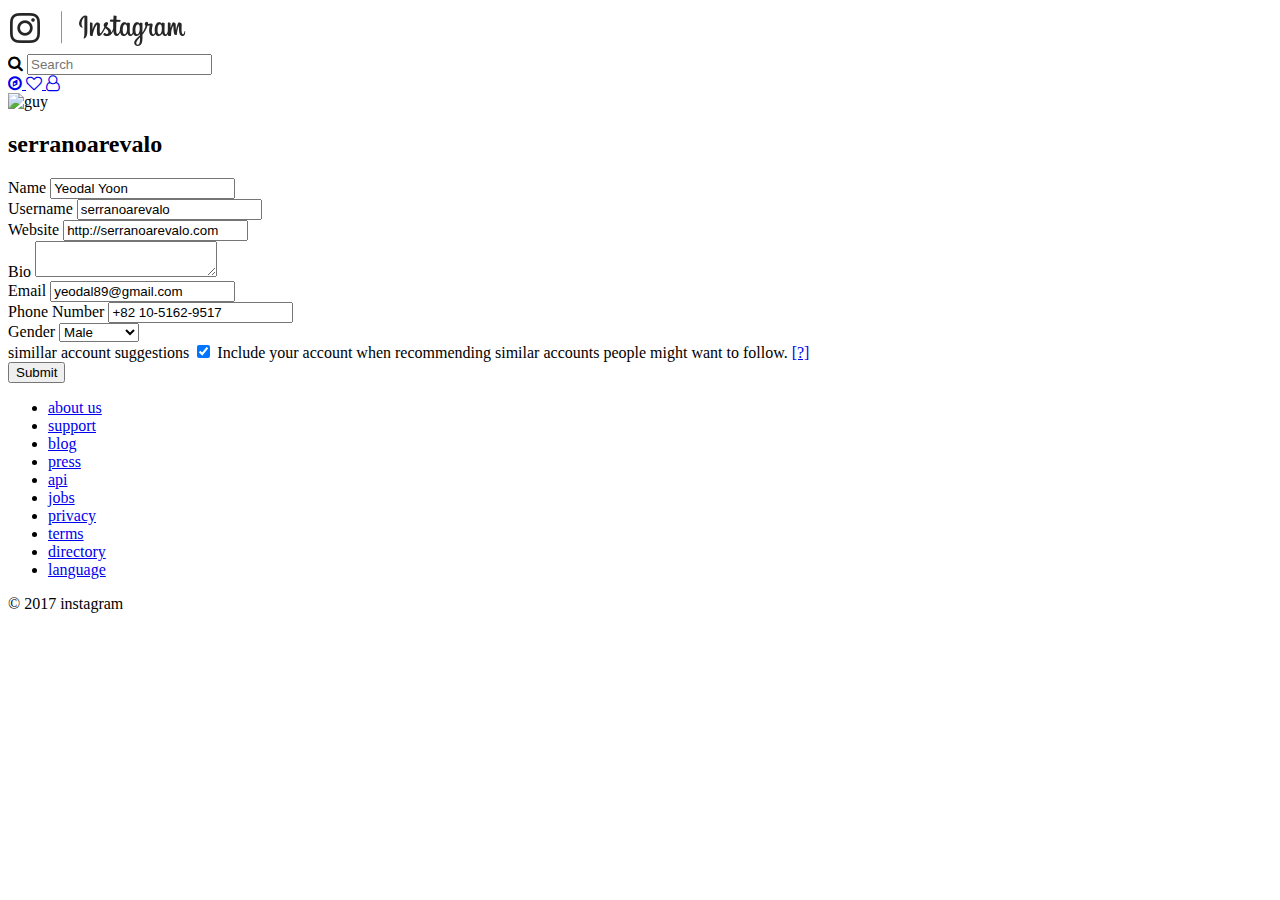
==== edit-profile.html @ 18540462 "edit-profileee" ====
<!DOCTYPE html>
<html lang="en">
	<head>
		<title>Image Detail | Instaclone</title>
		<meta charset="UTF-8">
		<meta description="Instaclone login page">
		<link rel="stylesheet" href="https://maxcdn.bootstrapcdn.com/font-awesome/4.7.0/css/font-awesome.min.css">
	</head>
	<body>
		<nav class="navigation">
			<div class="navigation__colummn">
				<a href="feed.html">
					<img src="images/logo.png">
				</a>
			</div>
			<div class="navigation__colummn">
				<i class="fa fa-search"></i>
				<input type="text" placeholder="Search">
			</div>
			<div class="navigation__colummn">
			<a href="explore.html" class="navigation__link">
				<i class="fa fa-compass"></i>
			</a>
			<a href="#" class="navigation__link">
				<i class="fa fa-heart-o"></i>
			</a>
			<a href="profile.html" class="navigation__link">
				<i class="fa fa-user-o"></i>
			</a>
			</div>
		</nav>
		<main class="edit-profile">
		<div class="edit-profile__row">
			<img src="images/guy.jpg" alt="guy" class="edit-profile__avatar">
			<h2 class="edit-profile__username">serranoarevalo</h2>
		</div>
		<form>
			<div class="edit-profile__row">
				<label for="Name">Name</label>
				<input type="text" id="Name" value="Yeodal Yoon">
			</div>
			<div class="edit-profile__row">
				<label for="Username">Username</label>
				<input type="text" id="Username" value="serranoarevalo">
			</div>
			<div class="edit-profile__row">
				<label for="Website">Website</label>
				<input type="text" id="Website" value="http://serranoarevalo.com">
			</div>
			<div class="edit-profile__row">
				<label for="Bio">Bio</label>
				<textarea id="bio"></textarea>
			</div>
			<div class="edit-profile__row">
				<label for="Email">Email</label>
				<input type="email" id="Email" value="yeodal89@gmail.com">
			</div>
			<div class="edit-profile__row">
				<label for="Phone">Phone Number</label>
				<input type="email" id="Phone" value="+82 10-5162-9517">
			</div>
			<div class="edit-profile__row">
				<label for="Gender">Gender</label>
				<select id="Gender">
					<option value="male">Male</option>
					<option value="female">Female</option>
					<option value="whatever">Whatever</option>
				</select>
			</div>
			<div class="edit-profile__row">
				<span>simillar account suggestions</span>
				<input type="checkbox" id="similar" checked>
				<label for="similar">Include your account when recommending similar accounts people might want to follow. <a href="#">[?]</a></label>
			</div>
			<div class="edit-profile__row">
				<label></label>
				<input type="submit" value="Submit">
			</div>
		</form>
		</main>
		<footer>
			<nav class="footer_nav">
				<ul class="footer__list">
					<li class="footer__item"><a href="#" class="footer__link">about us</a></li>
					<li class="footer__item"><a href="#" class="footer__link">support</a></li>
					<li class="footer__item"><a href="#" class="footer__link">blog</a></li>
					<li class="footer__item"><a href="#" class="footer__link">press</a></li>
					<li class="footer__item"><a href="#" class="footer__link">api</a></li>
					<li class="footer__item"><a href="#" class="footer__link">jobs</a></li>
					<li class="footer__item"><a href="#" class="footer__link">privacy</a></li>
					<li class="footer__item"><a href="#" class="footer__link">terms</a></li>
					<li class="footer__item"><a href="#" class="footer__link">directory</a></li>
					<li class="footer__item"><a href="#" class="footer__link">language</a></li>
				</ul>
			</nav>
			<span class="footer__copyright">© 2017 instagram</span>
		</footer>
	</body>
</html>
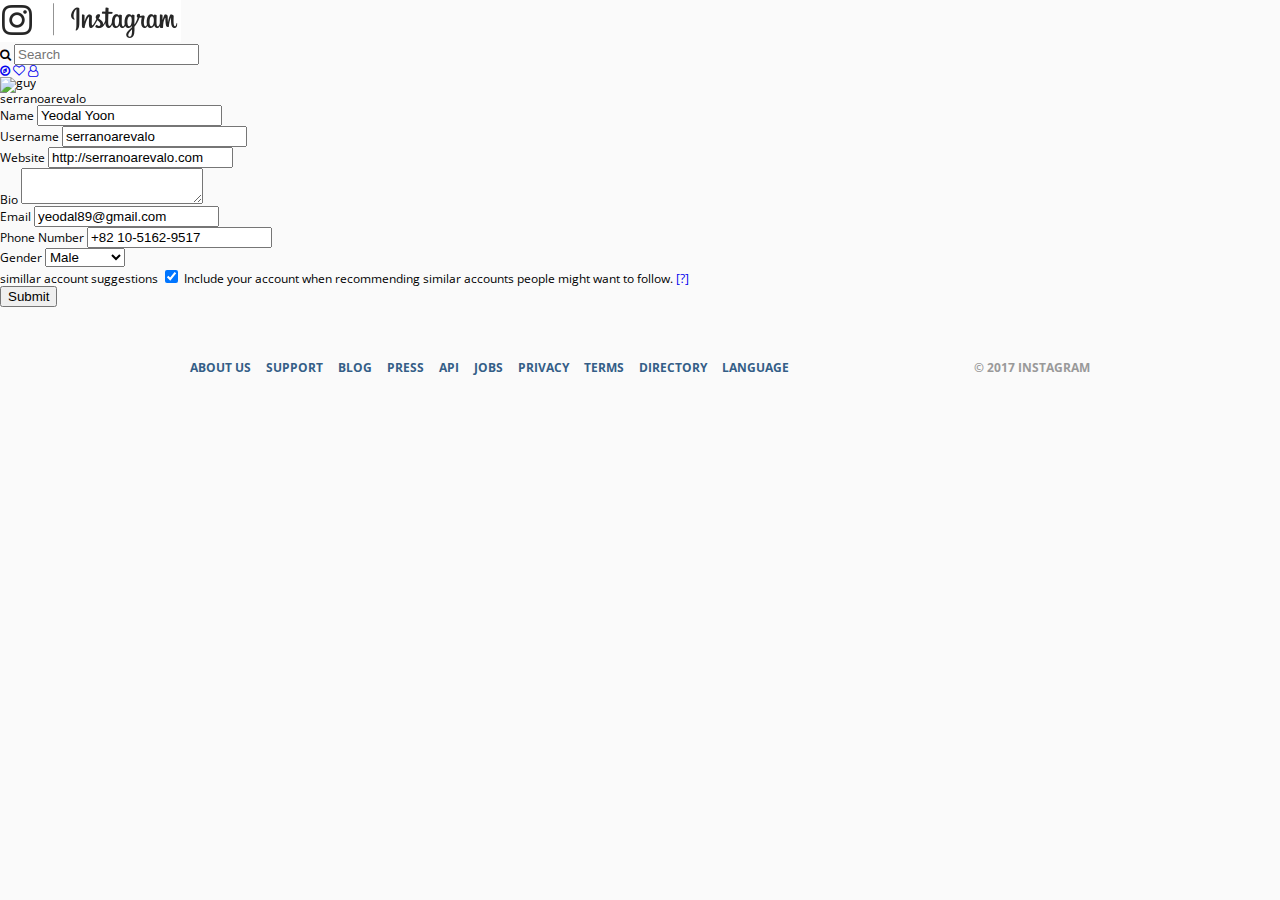
==== commit e07e3231: "login_almost" ====
--- a/edit-profile.html
+++ b/edit-profile.html
@@ -5,6 +5,8 @@
 		<meta charset="UTF-8">
 		<meta description="Instaclone login page">
 		<link rel="stylesheet" href="https://maxcdn.bootstrapcdn.com/font-awesome/4.7.0/css/font-awesome.min.css">
+		<link rel="stylesheet" href="css/style.css">
+		<link rel="shortcut icon" href="images/favicon.ico" type="image/x-icon">
 	</head>
 	<body>
 		<nav class="navigation">
--- a/css/style.css
+++ b/css/style.css
@@ -0,0 +1,5 @@
+@import url('https://fonts.googleapis.com/css?family=Open+Sans:400,700');
+@import 'reset.css';
+@import 'global.css';
+@import 'footer.css';
+@import 'login.css';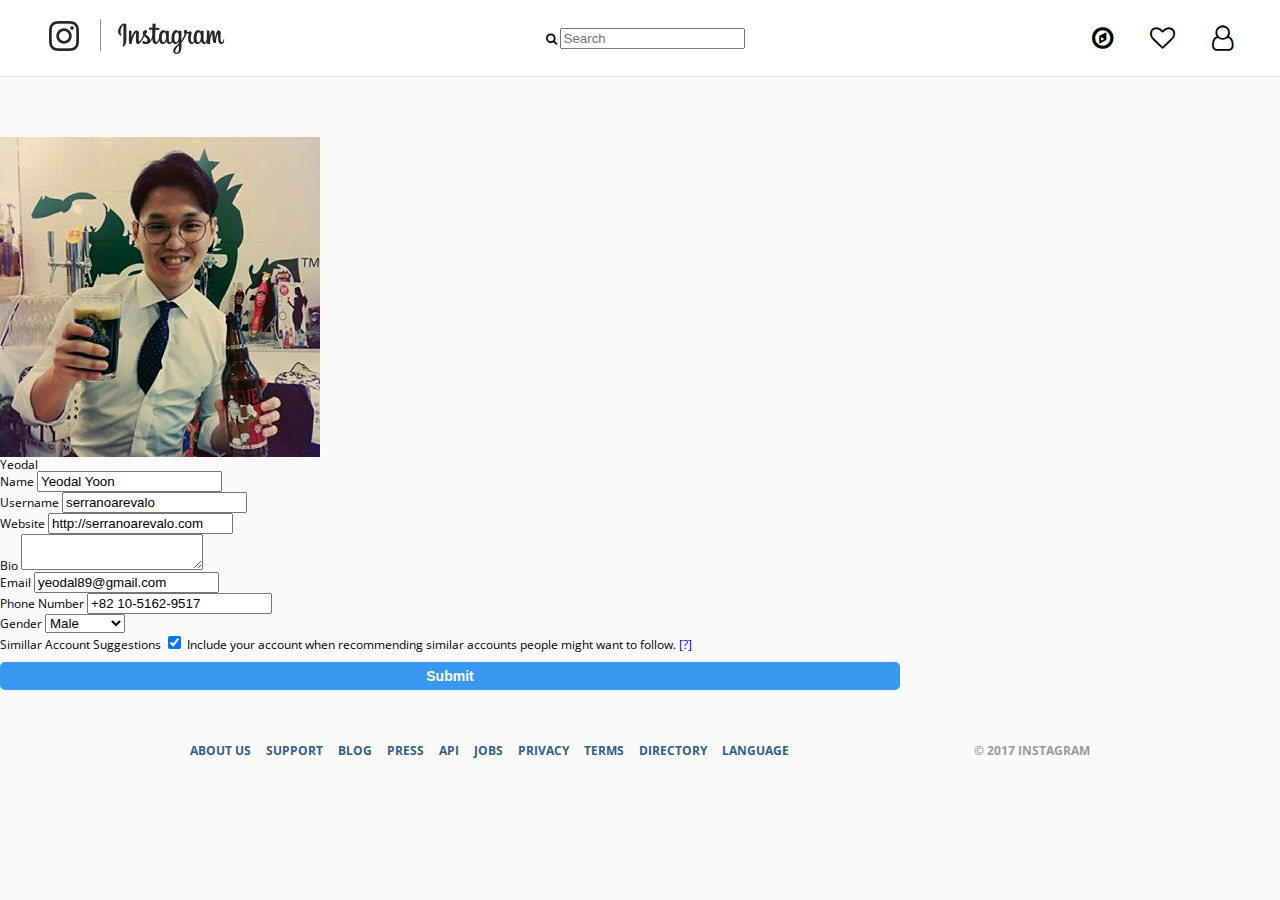
==== commit 2338d464: "almosttt" ====
--- a/edit-profile.html
+++ b/edit-profile.html
@@ -7,6 +7,7 @@
 		<link rel="stylesheet" href="https://maxcdn.bootstrapcdn.com/font-awesome/4.7.0/css/font-awesome.min.css">
 		<link rel="stylesheet" href="css/style.css">
 		<link rel="shortcut icon" href="images/favicon.ico" type="image/x-icon">
+		<meta name="viewport" content="width=device-width, user-scalable=no, initial-scale=1.0, maximum-scale=1.0, minimum-scale=1.0">
 	</head>
 	<body>
 		<nav class="navigation">
@@ -31,54 +32,56 @@
 			</a>
 			</div>
 		</nav>
-		<main class="edit-profile">
-		<div class="edit-profile__row">
-			<img src="images/guy.jpg" alt="guy" class="edit-profile__avatar">
-			<h2 class="edit-profile__username">serranoarevalo</h2>
-		</div>
-		<form>
-			<div class="edit-profile__row">
-				<label for="Name">Name</label>
-				<input type="text" id="Name" value="Yeodal Yoon">
-			</div>
-			<div class="edit-profile__row">
-				<label for="Username">Username</label>
-				<input type="text" id="Username" value="serranoarevalo">
-			</div>
-			<div class="edit-profile__row">
-				<label for="Website">Website</label>
-				<input type="text" id="Website" value="http://serranoarevalo.com">
-			</div>
-			<div class="edit-profile__row">
-				<label for="Bio">Bio</label>
-				<textarea id="bio"></textarea>
-			</div>
-			<div class="edit-profile__row">
-				<label for="Email">Email</label>
-				<input type="email" id="Email" value="yeodal89@gmail.com">
-			</div>
-			<div class="edit-profile__row">
-				<label for="Phone">Phone Number</label>
-				<input type="email" id="Phone" value="+82 10-5162-9517">
-			</div>
-			<div class="edit-profile__row">
-				<label for="Gender">Gender</label>
-				<select id="Gender">
-					<option value="male">Male</option>
-					<option value="female">Female</option>
-					<option value="whatever">Whatever</option>
-				</select>
-			</div>
-			<div class="edit-profile__row">
-				<span>simillar account suggestions</span>
-				<input type="checkbox" id="similar" checked>
-				<label for="similar">Include your account when recommending similar accounts people might want to follow. <a href="#">[?]</a></label>
-			</div>
-			<div class="edit-profile__row">
-				<label></label>
-				<input type="submit" value="Submit">
-			</div>
-		</form>
+		<main class="edit__profile">
+			<article class="edit-profile">
+				<div class="edit-profile__row">
+					<img src="images/guy.jpg" alt="guy" class="edit-profile__avatar">
+					<h2 class="edit-profile__username">Yeodal</h2>
+				</div>
+				<form>
+					<div class="edit-profile__row">
+						<label for="Name">Name</label>
+						<input type="text" id="Name" value="Yeodal Yoon">
+					</div>
+					<div class="edit-profile__row">
+						<label for="Username">Username</label>
+						<input type="text" id="Username" value="serranoarevalo">
+					</div>
+					<div class="edit-profile__row">
+						<label for="Website">Website</label>
+						<input type="text" id="Website" value="http://serranoarevalo.com">
+					</div>
+					<div class="edit-profile__row">
+						<label for="Bio">Bio</label>
+						<textarea id="bio"></textarea>
+					</div>
+					<div class="edit-profile__row">
+						<label for="Email">Email</label>
+						<input type="email" id="Email" value="yeodal89@gmail.com">
+					</div>
+					<div class="edit-profile__row">
+						<label for="Phone">Phone Number</label>
+						<input type="email" id="Phone" value="+82 10-5162-9517">
+					</div>
+					<div class="edit-profile__row">
+						<label for="Gender">Gender</label>
+						<select id="Gender">
+							<option value="male">Male</option>
+							<option value="female">Female</option>
+							<option value="whatever">Whatever</option>
+						</select>
+					</div>
+					<div class="edit-profile__guide">
+						<span>Simillar Account Suggestions</span>
+						<input type="checkbox" id="similar" checked>
+						<label for="similar">Include your account when recommending similar accounts people might want to follow. <a href="#">[?]</a></label>
+					</div>
+					<div class="edit-profile__row">
+						<label></label>
+						<input type="submit" value="Submit">
+					</div>
+				</form>
+			</article>
 		</main>
 		<footer>
 			<nav class="footer_nav">
@@ -97,5 +100,10 @@
 			</nav>
 			<span class="footer__copyright">© 2017 instagram</span>
 		</footer>
+		 <script
+  src="https://code.jquery.com/jquery-3.2.1.min.js"
+  integrity="sha256-hwg4gsxgFZhOsEEamdOYGBf13FyQuiTwlAQgxVSNgt4="
+  crossorigin="anonymous"></script>
+		<script src="js/app.js"></script>
 	</body>
 </html>--- a/css/style.css
+++ b/css/style.css
@@ -2,4 +2,7 @@
 @import 'reset.css';
 @import 'global.css';
 @import 'footer.css';
-@import 'login.css';+@import 'login.css';
+@import 'navigation.css';
+@import 'explore.css';
+@import 'feed.css';